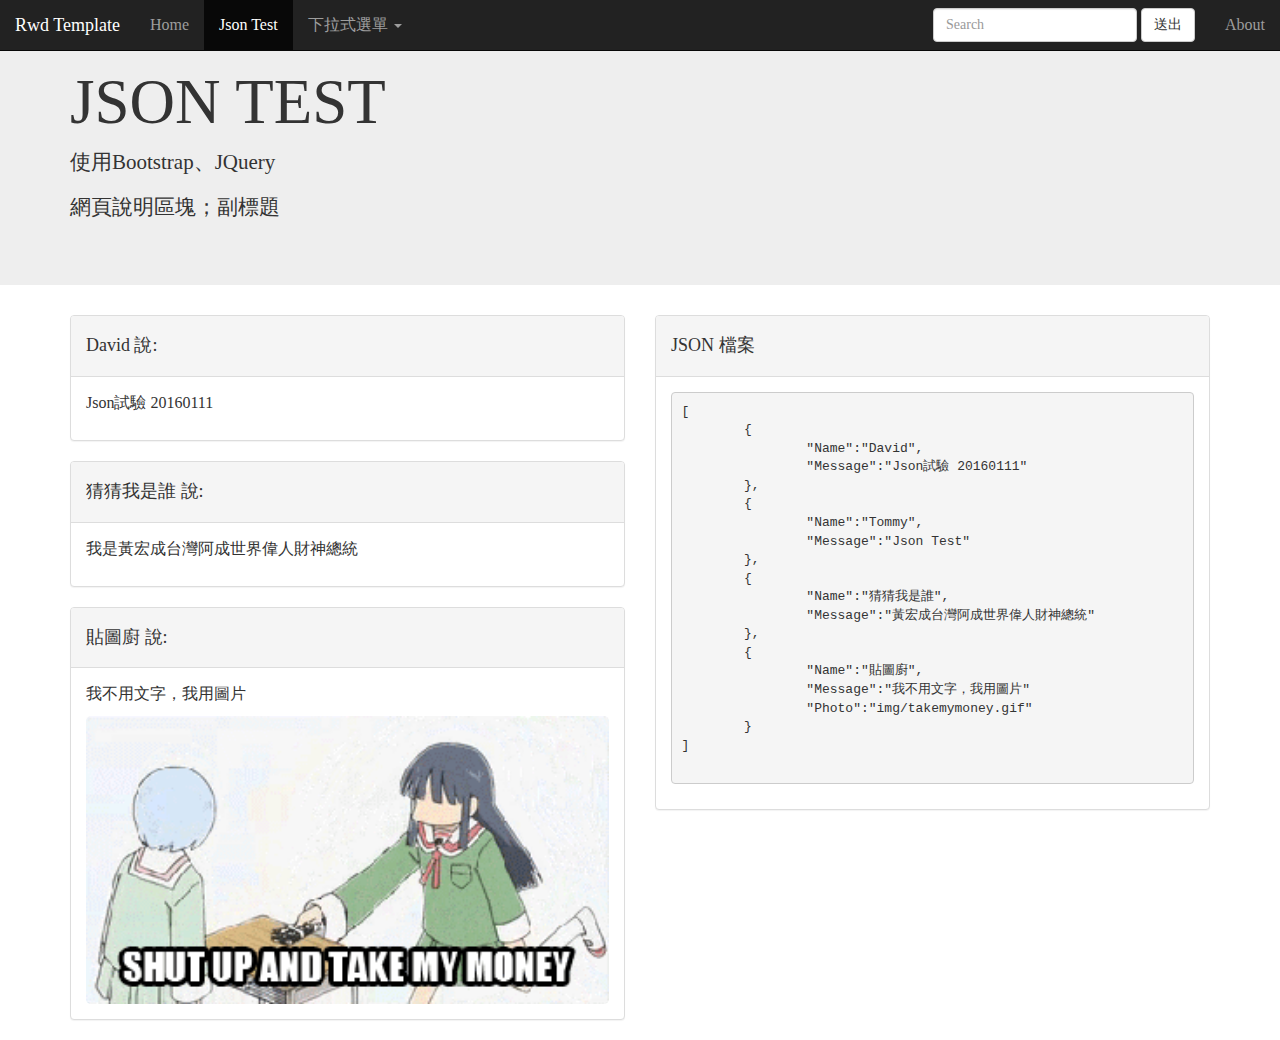
==== jsonTest.html @ 4059d949 "commit2" ====
<!DOCTYPE html>
<html>
	<head>
		<meta charset="utf-8" name="viewport" content="width=device-width, initial-scale=1">
		<!--width=device-width為適應各式裝置螢幕大小 initial-scale=1為初始比例-->
		<meta http-equiv="X-UA-Compatible" content="IE=edge"> 
		<!--X-UA-Compatible設置IE兼容模式；有什麼最新的版本IE，就用什麼版本的標準模式。-->
		<meta name="description" content="這是什麼?">
		<title>Json Test</title>
		<link href="css/jaTest.css" rel="stylesheet">		
		<link href="css/bootstrap.min.css" rel="stylesheet">
		<script src="js/jquery-2.1.4.min.js"></script>
		<script src="js/bootstrap.min.js"></script>
		<script>
			$(document).ready(function(){
				//定義取得資料的function
				function getData(){
					$.getJSON("json/jsonTest.json",function(data){
						var length = data.length; //取得該Json的資料數量
						
						for(var i=0;i<length; i++){
							var name = data[i].Name; //取得json中的Name
							var message = data[i].Message; //取得json中的Message
							var photo = data[i].Photo; //取得json中的Photo
							
							$("<div/>",{
								"class":"panel panel-default",
								"id":"mes"+i
							}).appendTo("#bord"); //創建一個Pane區塊，放入bord		
				
							$("<div/>",{
								"class":"panel-heading"
							}).appendTo("#mes"+ i); //建立PanelHeading
							
							$("<div/>",{
								"class":"panel-body"
							}).appendTo("#mes"+ i); //建立PanelBody
							
							$("<h4/>",{
								"text":name + " 說:"
							}).appendTo("#mes"+i+" .panel-heading"); //將Name放入heading
							
							$("<p/>",{
								"text":message
							}).appendTo("#mes"+i+" .panel-body"); //將Message放入body
							
							if( photo ){ //如果有photo這個物件的話
								$("<img/>",{
									"src": photo
								}).appendTo("#mes"+i+" .panel-body"); //將photo放入body
							}
						}

					});
				};
				
				getData();
				
			});
		</script>
	</head>
	<body>
		<nav class="navbar navbar-inverse navbar-fixed-top"> 
		<!--bootstrap的導覽列；inverse為反色；fixed-top固定在頂部-->
			<div class="container-fluid"> <!--容器，佔據視窗（viewport）100%寬度-->
				<div class="navbar-header"><!--表示接下來要放的是導航列的標頭，通常是網頁名稱或LOGO-->
					<button type="button" class="navbar-toggle" data-toggle="collapse" data-target="#nav-1">
					<!--collapse為隱藏內容，這個button在螢幕小於768px時出現，功能為顯示/隱藏內容，target為要處理的內容-->
						<span class="sr-only">漢堡選單</span><!--針對屏幕閱讀器（screen reader）使用，其他情況不會顯示-->
						<span class="icon-bar"></span><!--漢堡圖示效果(一槓)-->
						<span class="icon-bar"></span>
						<span class="icon-bar"></span>
					</button>
					<a class="navbar-brand" href="#">
						Rwd Template
					</a>
				</div>
				<div class="navbar-collapse collapse" id="nav-1">
				<!--id對應上面button的data目標；collapse為隱藏內容（沒有設置的話會在小螢幕上一開始就顯示）-->
					<ul class="nav navbar-nav">
						<li><a href="index.html">Home</a><li>
						<li class="active"><a href="#">Json Test</a></li>
						<li class="dropdown">
							<a href="#" class="dropdown-toggle" data-toggle="dropdown" role="button" aria-haspopup="true" aria-expanded="false">
								下拉式選單  <!--aria-haspopup在觸控功能上做模擬暫留；aria-expanded為展開狀態-->
							<span class="caret"></span> <!--向下箭頭圖示-->
							</a>
							<ul class="dropdown-menu"> <!--bootstrap下拉式選單-->
								<li><a href="https://goo.gl/t5aYGr" target="_blank">單頁式網頁</a></li>
								<li><a href="#foo">BOTTOM</a></li>
								<li role="separator" class="divider"></li><!--divider做分隔線-->
								<li><a href="#">隔開的選項1</a></li>
								<li role="separator" class="divider"></li>
								<li><a href="#">隔開的選項2</a></li>
							</ul>
						</li>
						
					</ul>
					<ul class="nav navbar-nav navbar-right">
						<form class="navbar-form navbar-left" role="search"><!--導覽列的表單；role為給sr使用-->
							<div class="form-group"> <!--排列導覽列-->
								<input type="text" class="form-control" placeholder="Search">
							</div>
							<button type="submit" class="btn btn-default">送出</button>						
						</form>						
						<li><a href="#" data-toggle="modal" data-target="#aboutModal1">About</a></li> <!--彈出式模態框-->
						<!--模態框的內容-->						
					</ul>
					<div class="modal fade" id="aboutModal1"><!--fade為動畫效果-->
						<div class="modal-dialog modal-sm" role="document"> <!--可增加modal-lg（大）或modal-sm（小）-->
							<div class="modal-content"> 
								<div class="modal-header">
									<button type="button" class="close" data-dismiss="modal" aria-label="Close">
										<span aria-hidden="true">&times;</span><!--右上角的關閉按扭-->
									</button>
									<h4 class="modal-title" id="myModalLabel">模態框標題</h4>
								</div>
								<div class="modal-body">
								<p>模態框內容</p>
								<p>這只是一個RWD試作、Bootstrap各功能試驗、JQuery試驗的網站。</p>
								<img src="img/4016.png"/>
								</div>
								<div class="modal-footer">
									<button type="button" class="btn btn-primary" data-dismiss="modal">確認</button>
								</div>
							</div>
						</div>
					</div>					
				</div> <!--navbar-collapse-->
			</div><!--container-fluid-->		
		</nav>
		<div class="jumbotron"> <!--巨大屏幕-->
			<div class="container">
				<div class="row">
					<div class="col-md-7">				
						<h1>JSON TEST</h1>
						<p>使用Bootstrap、JQuery</p>
						<p>網頁說明區塊；副標題</p>
					</div>
				</div>
			</div>
		</div>
		<div class="container">
			<div class="row">
				<div class="col-md-6" id="bord">
				</div>
				<div class="col-md-6">
					<div class="panel panel-default">
						<div class="panel-heading">
							<h4>JSON 檔案</h4>
						</div>		
						<div class="panel-body">
							<pre>
[
	{
		"Name":"David",
		"Message":"Json試驗 20160111"
	},
	{
		"Name":"Tommy",
		"Message":"Json Test"
	},
	{
		"Name":"猜猜我是誰",
		"Message":"黃宏成台灣阿成世界偉人財神總統"
	},
	{
		"Name":"貼圖廚",
		"Message":"我不用文字，我用圖片"
		"Photo":"img/takemymoney.gif"
	}
]							
							</pre>
						</div>						
					</div>
				</div>
			</div>
		</div>
	</body>
</html>
---- css/jaTest.css ----
*{ /*RestCSS*/
	padding:0;
	margin:0;
	font-family: 微軟正黑體;
	font-size:16px;
}
img{
	width:100%; /*圖片寬度會隨著父框架的寬度*/
	border-radius:5px;
}
p{ /*所有p預設文字水平對齊*/
	text-align: justify; 
}
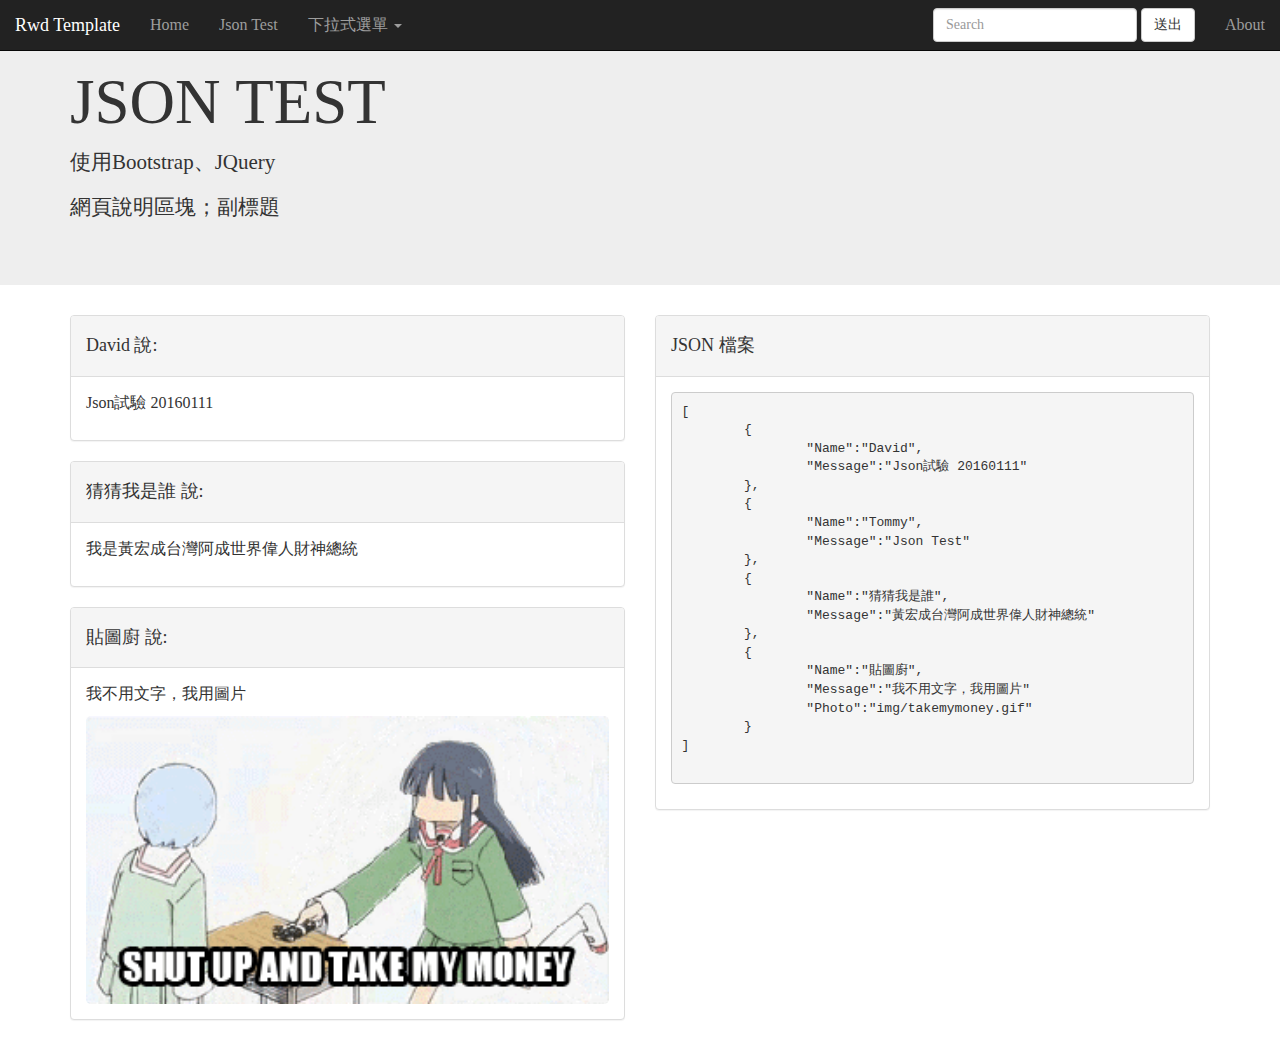
==== commit 9a2bc681: "20160121-am10:58" ====
--- a/jsonTest.html
+++ b/jsonTest.html
@@ -52,83 +52,20 @@
 						}
 
 					});
-				};
-				
-				getData();
-				
+				 };
+
+				 getData();
+
+				$(".navbar").load("navBar.html",function(){}); //讀取導覽列
+
 			});
 		</script>
 	</head>
 	<body>
 		<nav class="navbar navbar-inverse navbar-fixed-top"> 
-		<!--bootstrap的導覽列；inverse為反色；fixed-top固定在頂部-->
-			<div class="container-fluid"> <!--容器，佔據視窗（viewport）100%寬度-->
-				<div class="navbar-header"><!--表示接下來要放的是導航列的標頭，通常是網頁名稱或LOGO-->
-					<button type="button" class="navbar-toggle" data-toggle="collapse" data-target="#nav-1">
-					<!--collapse為隱藏內容，這個button在螢幕小於768px時出現，功能為顯示/隱藏內容，target為要處理的內容-->
-						<span class="sr-only">漢堡選單</span><!--針對屏幕閱讀器（screen reader）使用，其他情況不會顯示-->
-						<span class="icon-bar"></span><!--漢堡圖示效果(一槓)-->
-						<span class="icon-bar"></span>
-						<span class="icon-bar"></span>
-					</button>
-					<a class="navbar-brand" href="#">
-						Rwd Template
-					</a>
-				</div>
-				<div class="navbar-collapse collapse" id="nav-1">
-				<!--id對應上面button的data目標；collapse為隱藏內容（沒有設置的話會在小螢幕上一開始就顯示）-->
-					<ul class="nav navbar-nav">
-						<li><a href="index.html">Home</a><li>
-						<li class="active"><a href="#">Json Test</a></li>
-						<li class="dropdown">
-							<a href="#" class="dropdown-toggle" data-toggle="dropdown" role="button" aria-haspopup="true" aria-expanded="false">
-								下拉式選單  <!--aria-haspopup在觸控功能上做模擬暫留；aria-expanded為展開狀態-->
-							<span class="caret"></span> <!--向下箭頭圖示-->
-							</a>
-							<ul class="dropdown-menu"> <!--bootstrap下拉式選單-->
-								<li><a href="https://goo.gl/t5aYGr" target="_blank">單頁式網頁</a></li>
-								<li><a href="#foo">BOTTOM</a></li>
-								<li role="separator" class="divider"></li><!--divider做分隔線-->
-								<li><a href="#">隔開的選項1</a></li>
-								<li role="separator" class="divider"></li>
-								<li><a href="#">隔開的選項2</a></li>
-							</ul>
-						</li>
-						
-					</ul>
-					<ul class="nav navbar-nav navbar-right">
-						<form class="navbar-form navbar-left" role="search"><!--導覽列的表單；role為給sr使用-->
-							<div class="form-group"> <!--排列導覽列-->
-								<input type="text" class="form-control" placeholder="Search">
-							</div>
-							<button type="submit" class="btn btn-default">送出</button>						
-						</form>						
-						<li><a href="#" data-toggle="modal" data-target="#aboutModal1">About</a></li> <!--彈出式模態框-->
-						<!--模態框的內容-->						
-					</ul>
-					<div class="modal fade" id="aboutModal1"><!--fade為動畫效果-->
-						<div class="modal-dialog modal-sm" role="document"> <!--可增加modal-lg（大）或modal-sm（小）-->
-							<div class="modal-content"> 
-								<div class="modal-header">
-									<button type="button" class="close" data-dismiss="modal" aria-label="Close">
-										<span aria-hidden="true">&times;</span><!--右上角的關閉按扭-->
-									</button>
-									<h4 class="modal-title" id="myModalLabel">模態框標題</h4>
-								</div>
-								<div class="modal-body">
-								<p>模態框內容</p>
-								<p>這只是一個RWD試作、Bootstrap各功能試驗、JQuery試驗的網站。</p>
-								<img src="img/4016.png"/>
-								</div>
-								<div class="modal-footer">
-									<button type="button" class="btn btn-primary" data-dismiss="modal">確認</button>
-								</div>
-							</div>
-						</div>
-					</div>					
-				</div> <!--navbar-collapse-->
-			</div><!--container-fluid-->		
+			<!--預留給導覽列的空間-->
 		</nav>
+
 		<div class="jumbotron"> <!--巨大屏幕-->
 			<div class="container">
 				<div class="row">
